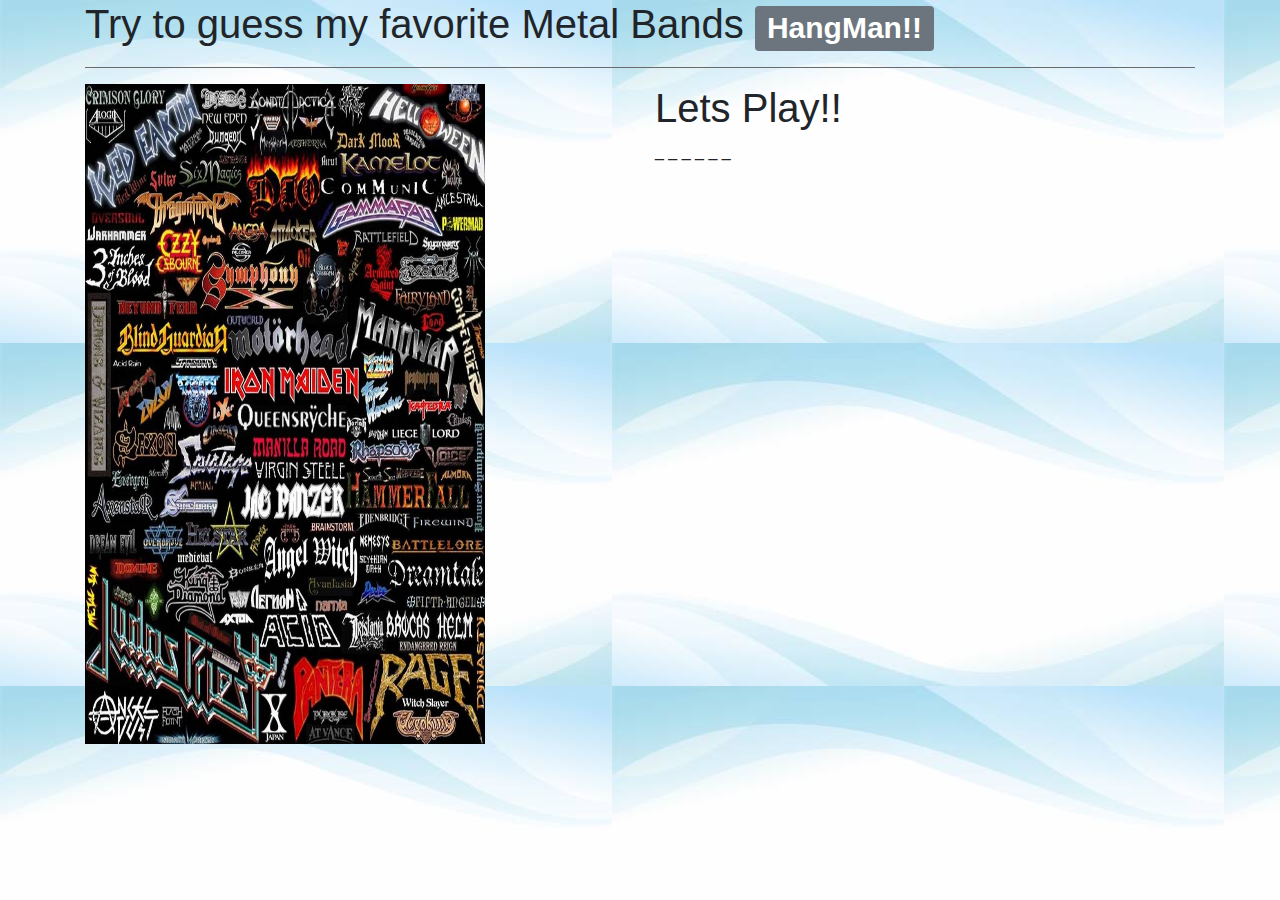
==== assets/index.html @ c31d5d13 "Primer avance con varias dudas en JS" ====
<!DOCTYPE html>
<html lang="en">
<head>
    <meta charset="UTF-8">
    <meta name="viewport" content="width=device-width, initial-scale=1.0">
    <meta http-equiv="X-UA-Compatible" content="ie=edge">
    <title>HangMan!</title>
    <link rel="stylesheet" href="https://stackpath.bootstrapcdn.com/bootstrap/4.3.1/css/bootstrap.min.css" integrity="sha384-ggOyR0iXCbMQv3Xipma34MD+dH/1fQ784/j6cY/iJTQUOhcWr7x9JvoRxT2MZw1T" crossorigin="anonymous">
    <link rel="stylesheet" href="css/style.css">
</head>

<body background="images/whiteblue.jpg">

    <div class="container">

        <div class="row">
            <div class="col-md-12">
                <h1>Try to guess my favorite Metal Bands <span class="badge badge-secondary">HangMan!!</span></h1>
                <hr size="3px" color="#777777">
            </div>
        </div>

        <div class="row">
            <div class="col-md-6">
                <img src="images/poster.jpg">
            </div>
            <div class="col-md-6">
                <h1 class="intro">Lets Play!!</h1>
                <p id="wordGuess"></p>
                <p id="lettersWrong"></p>
                <p id="remainingAttempts"></p>
            </div>
        </div>

    </div>

<script src="javascript/game.js"></script>

</body>
</html>
---- assets/css/style.css ----
img {
    width: 400px;
    height: 660px;
}
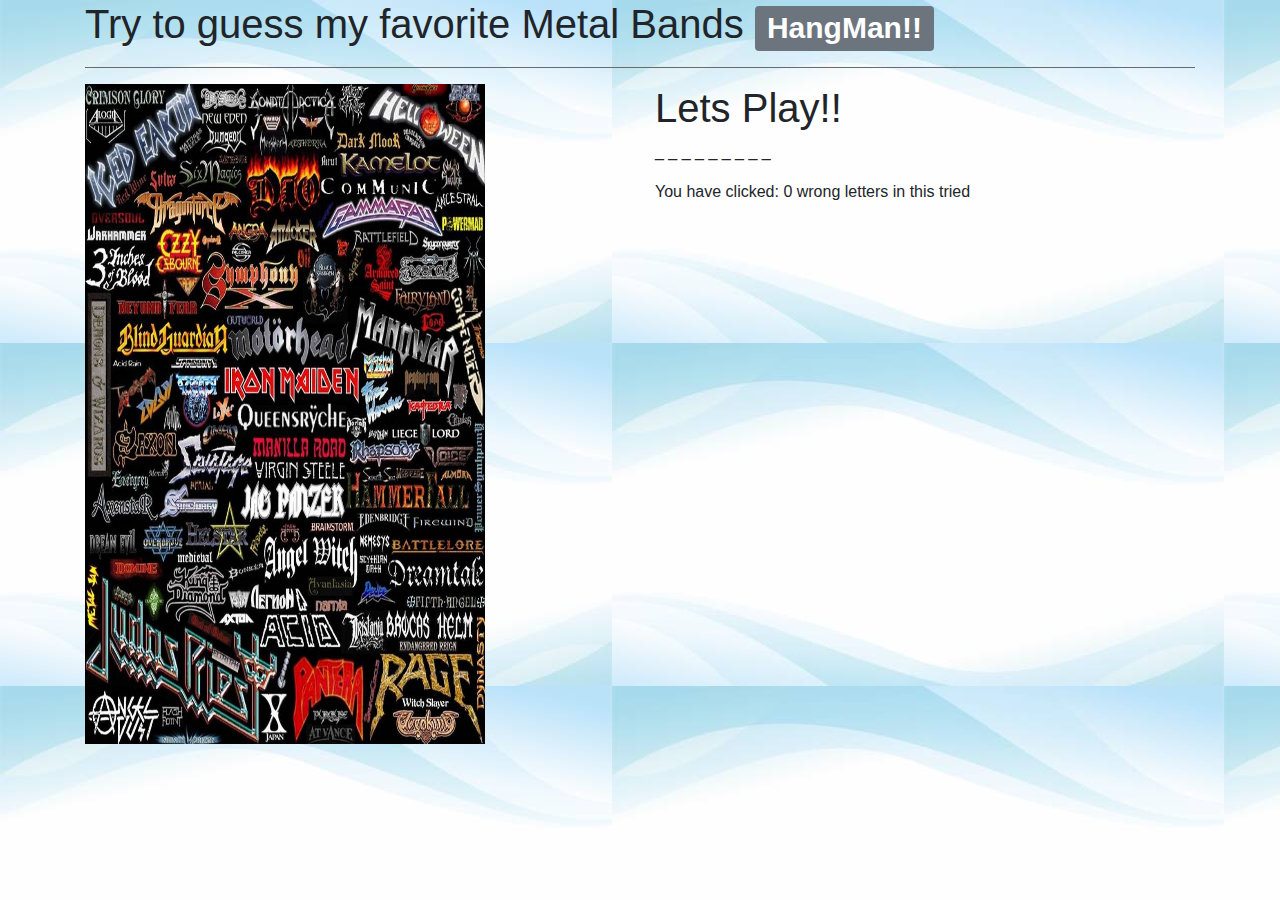
==== commit 13ab18fd: "Version con ajuste para mostrar letras adivinadas substutuyendo guines, error en conteo de errores y" ====
--- a/assets/index.html
+++ b/assets/index.html
@@ -27,6 +27,7 @@
             <div class="col-md-6">
                 <h1 class="intro">Lets Play!!</h1>
                 <p id="wordGuess"></p>
+                <p id="okWord"></p>
                 <p id="lettersWrong"></p>
                 <p id="remainingAttempts"></p>
             </div>
